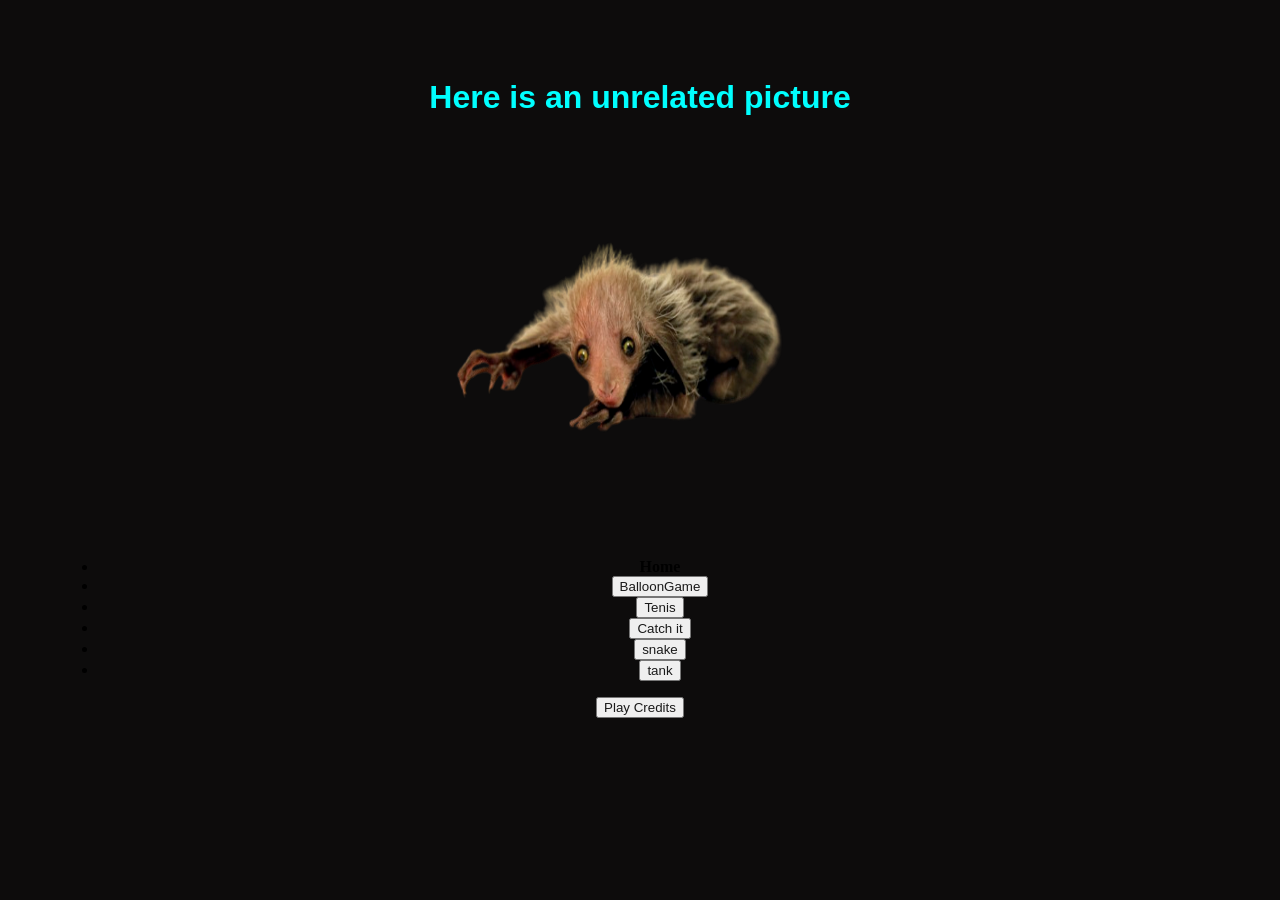
==== index.html @ 972b8228 "renamed some stuff all done" ====
<!DOCTYPE HTML>
<html lang="en">
<head>
    <title>Be cookin</title>
    <link rel="stylesheet" type="text/css" href="style.css">
</head>
<body>
    <h1>Here is an unrelated picture</h1>
    <img src="ayeaye.png" alt="A creepy baby ayeaye" width="400" height="400"> 
    
    <nav>
        <ul>
            <li><strong>Home</strong></li>
            <li><a href="BalloonGame.html"><button>BalloonGame</button> </a></li>
            <li><a href="Tenis.html"><button>Tenis</button></a></li>
            <li><a href="Catch it.html"><button>Catch it</button></a></li>
            <li><a href="snake.html"><button>snake</button></a></li>
            <li><a href="tank.html"><button>tank</button></a></li>
        </ul>
    </nav>
    <button id="playBtn">Play Credits</button>

<div id="credits-container" class="hidden">
  <div class="credits-roll">
    <h2>Games BY</h2>
    <p>Google classroom</p>
    <p>and one embeded one from online games</p>
    <h2>code</h2>
    <p>ME</p>
    <p>And some online tutorials</p>
    <h2>The End</h2>
  </div>
</div>

</body>
<style>
.hidden {
  display: none;
}

#credits-container {
  position: fixed;
  top: 0;
  left: 0;
  width: 100%;
  height: 100%;
  background: black;
  color: white;
  overflow: hidden;
  text-align: center;
}

.credits-roll {
  position: absolute;
  width: 100%;
  top: 100%;
}

.rolling {
  animation: rollUp 10s linear forwards;
}

@keyframes rollUp {
  0% { top: 100%; }
  100% { top: -100%; }
}
</style>
<script>
const btn = document.getElementById('playBtn');
const container = document.getElementById('credits-container');
const roll = document.querySelector('.credits-roll');

btn.addEventListener('click', () => {
  container.classList.remove('hidden');
  roll.classList.add('rolling');
});

</script>
</html>
---- style.css ----
h1 {
    font-family: sans-serif;
    color: aqua;
}
body {
    background-color: rgb(13, 12, 12);
    font-size: medium;
    padding: 50px;
    text-align: center;
}
p {
    color: aqua;
}
head {
    color: aqua;
}
button {
color: #1a1a1a;
}
a {
    color: #1a1a1a;
}
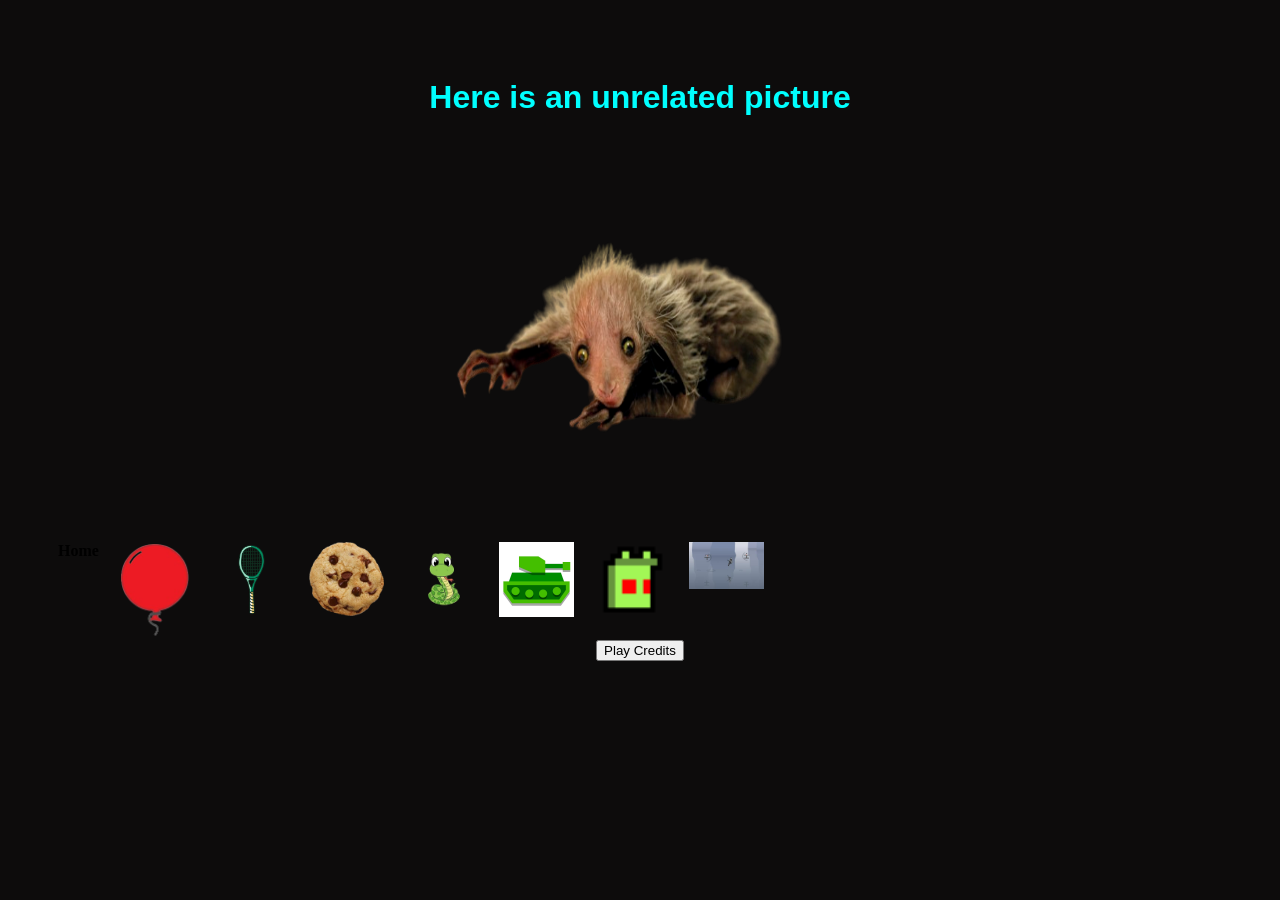
==== commit b6943d35: "Added two games and game icons" ====
--- a/index.html
+++ b/index.html
@@ -1,6 +1,7 @@
 <!DOCTYPE HTML>
 <html lang="en">
 <head>
+  <link rel="icon" type="image/png" href="ayeaye.png">
     <title>Be cookin</title>
     <link rel="stylesheet" type="text/css" href="style.css">
 </head>
@@ -11,11 +12,25 @@
     <nav>
         <ul>
             <li><strong>Home</strong></li>
-            <li><a href="BalloonGame.html"><button>BalloonGame</button> </a></li>
-            <li><a href="Tenis.html"><button>Tenis</button></a></li>
-            <li><a href="Catch it.html"><button>Catch it</button></a></li>
-            <li><a href="snake.html"><button>snake</button></a></li>
-            <li><a href="tank.html"><button>tank</button></a></li>
+            <li><a href="BalloonGame.html"> <button type="button" class="button">
+            <img src="b1.png" alt="BalloonGame">
+            </button> </a></li>
+            <li><a href="Tenis.html"><button type="button" class="button"><img src="tenis.png" alt="tenis"></button></a></li>
+            <li><a href="Catch it.html"><button type="button" class="button">
+            <img src="cookie.png" alt="Catch it">
+            </button></a></li>
+            <li><a href="snake.html"><button type="button" class="button">
+            <img src="snake.png" alt="snake">
+            </button></a></li>
+            <li><a href="tank.html"><button type="button" class="button">
+            <img src="tank.png" alt="tank">
+            </button></a></li>
+            <li><a href="spacehuggers/index.html"><button type="button" class="button">
+            <img src="spacehuggers/favicon.ico" alt="spacehuggers">
+            </button></a></li>
+            <li><a href="stolen-sword-master/.website/game/index.html"><button type="button" class="button">
+            <img src="stolen-sword-master/.website/cover.jpg" alt="Stolen-Sword">
+            </button></a></li>
         </ul>
     </nav>
     <button id="playBtn">Play Credits</button>
@@ -25,10 +40,15 @@
     <h2>Games BY</h2>
     <p>Google classroom</p>
     <p>and one embeded one from online games</p>
+    <p>I found space huggers & Stolen-Sword on a github repo</p>
     <h2>code</h2>
     <p>ME</p>
     <p>And some online tutorials</p>
-    <h2>The End</h2>
+    <h2>Some games are kinda bad</h2>
+    <p>For example Tenis is broken</p>
+    <h2>Hope You Enjoy</h2>
+    <p>Seriously I do</p>
+    <p>Did I spell that right</p>
   </div>
 </div>
 
@@ -76,4 +96,6 @@
 });
 
 </script>
+
+
 </html>
--- a/style.css
+++ b/style.css
@@ -16,9 +16,21 @@
 head {
     color: aqua;
 }
-button {
-color: #1a1a1a;
+.button {
+    background: none;
+    border: none;
+    padding: 0;
+    cursor: pointer;
 }
-a {
-    color: #1a1a1a;
-}+.button img {
+    display: block;
+    width: 75px;
+    height: auto;
+}
+  ul {
+    display: flex;
+    list-style-type: none;
+    padding: 0;
+    margin: 0;
+    gap: 20px;
+  }
